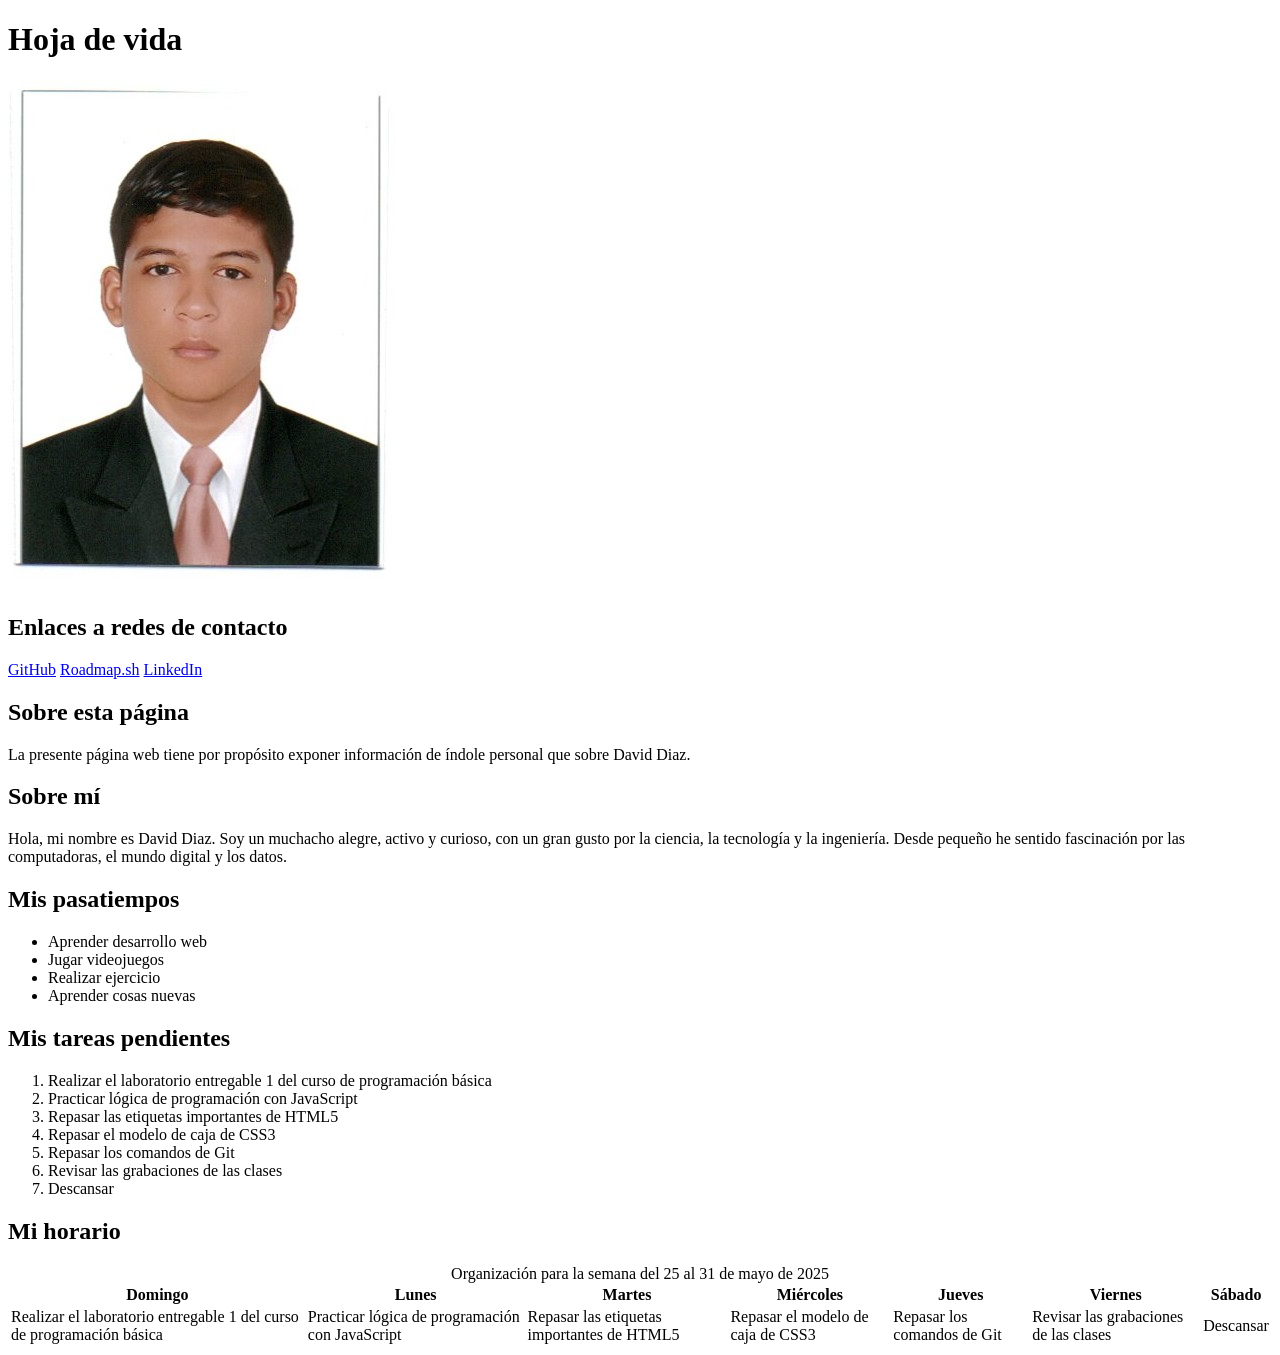
==== index.html @ 9a979cb7 "Se renombró el archivo principal, se ajustó para que cumpla con lo exigido y se eliminó el archivo '" ====
<!DOCTYPE html>
<html lang = "es">
<head>
    <meta charset="UTF-8">
    <meta name="viewport" content="width=device-width, initial-scale=1.0">
    <title>David Diaz | Un poco acerca de mí</title>
</head>
<body>
    <h1>Hoja de vida</h1><!--Page title-->
    <img src = "profile_picture.jpg" alt = "Foto de David Diaz"><!--Profile picture-->

    <!--Links related to my work-->
    <h2>Enlaces a redes de contacto</h2>
    <a href = "https://github.com/MasterJuegos69">GitHub</a>
    <a href = "https://roadmap.sh/u/ddv">Roadmap.sh</a>
    <a href = "https://www.linkedin.com/in/david-diaz-velasquez">LinkedIn</a>

    <h2>Sobre esta página</h2>
    <p>La presente página web tiene por propósito exponer información de índole personal que sobre David Diaz.</p>

    <h2>Sobre mí</h2>
    <p>
        Hola, mi nombre es David Diaz. Soy un muchacho alegre, activo y curioso, con un gran gusto por la ciencia, la tecnología
         y la ingeniería. Desde pequeño he sentido fascinación por las computadoras, el mundo digital y 
         los datos.
    </p>

    <h2>Mis pasatiempos</h2>
    <ul>
        <li>Aprender desarrollo web</li>
        <li>Jugar videojuegos</li>
        <li>Realizar ejercicio</li>
        <li>Aprender cosas nuevas</li>
    </ul>

    <h2>Mis tareas pendientes</h2>
    <ol>
        <li>Realizar el laboratorio entregable 1 del curso de programación básica</li>
        <li>Practicar lógica de programación con JavaScript</li>
        <li>Repasar las etiquetas importantes de HTML5</li>
        <li>Repasar el modelo de caja de CSS3</li>
        <li>Repasar los comandos de Git</li>
        <li>Revisar las grabaciones de las clases</li>
        <li>Descansar</li>
    </ol>
    
    <h2>Mi horario</h2>
    <table>
        <caption>Organización para la semana del 25 al 31 de mayo de 2025</caption>
        <thead>
            <tr>
                <th>Domingo</th>
                <th>Lunes</th>
                <th>Martes</th>
                <th>Miércoles</th>
                <th>Jueves</th>
                <th>Viernes</th>
                <th>Sábado</th>
            </tr>
        </thead>
        <tbody>
            <tr>
                <td>Realizar el laboratorio entregable 1 del curso de programación básica</td>
                <td>Practicar lógica de programación con JavaScript</td>
                <td>Repasar las etiquetas importantes de HTML5</td>
                <td>Repasar el modelo de caja de CSS3</td>
                <td>Repasar los comandos de Git</td>
                <td>Revisar las grabaciones de las clases</td>
                <td>Descansar</td>
            </tr>
        </tbody>
    </table>
</body>
</html>
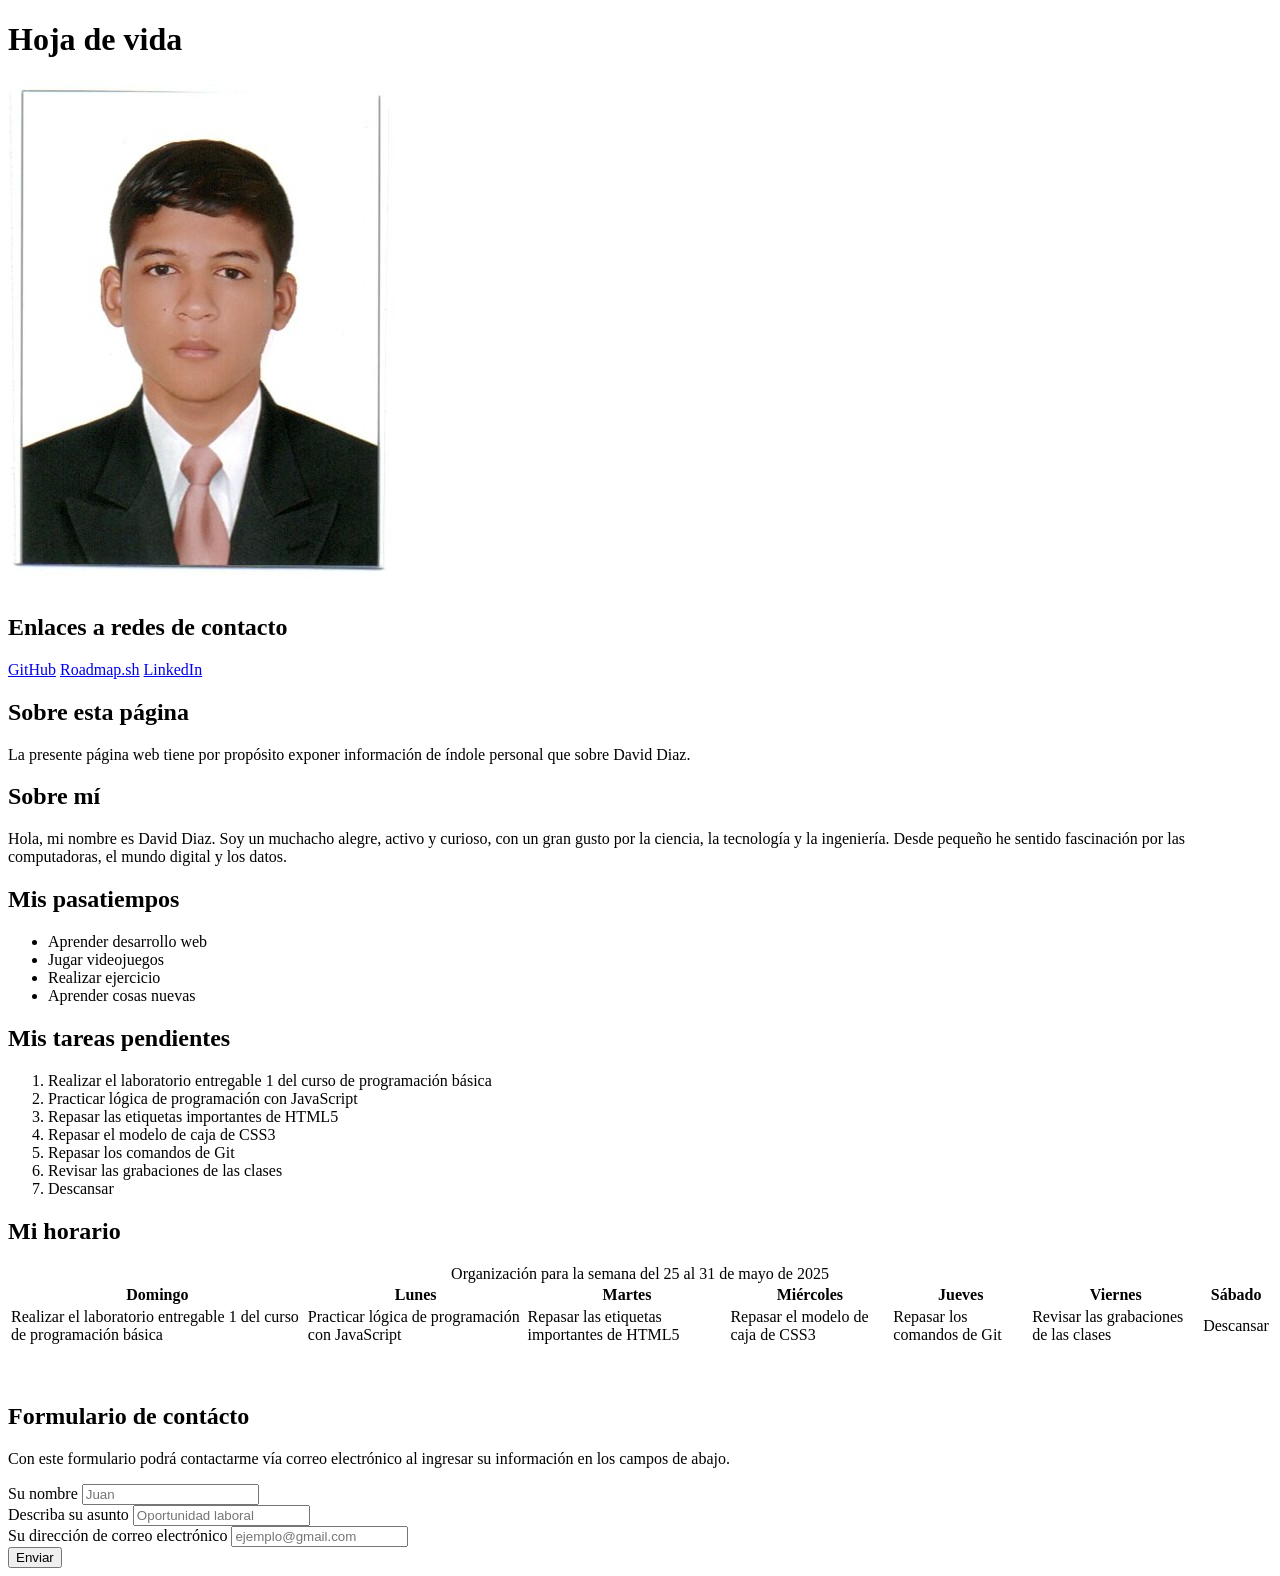
==== commit ed6ac8f0: "Agregado el formulario de contacto" ====
--- a/index.html
+++ b/index.html
@@ -70,5 +70,21 @@
             </tr>
         </tbody>
     </table>
+
+    <br><br>
+    <h2>Formulario de contácto</h2>
+    <p>Con este formulario podrá contactarme vía correo electrónico al ingresar su información en los campos de abajo.</p>
+    <form>
+        <label for = "personName">Su nombre</label>
+        <input id = "personName" type = "text" name = "personName" placeholder = "Juan">
+        <br>
+        <label for = "subject">Describa su asunto</label>
+        <input id = "subject" type = "text" name = "subject" placeholder = "Oportunidad laboral">
+        <br>
+        <label for = "emailAddress">Su dirección de correo electrónico</label>
+        <input id = "emailAddress" type = "email" name = "emailAddress" placeholder = "ejemplo@gmail.com">
+        <br>
+        <input type="submit" value="Enviar">
+    </form>
 </body>
 </html>
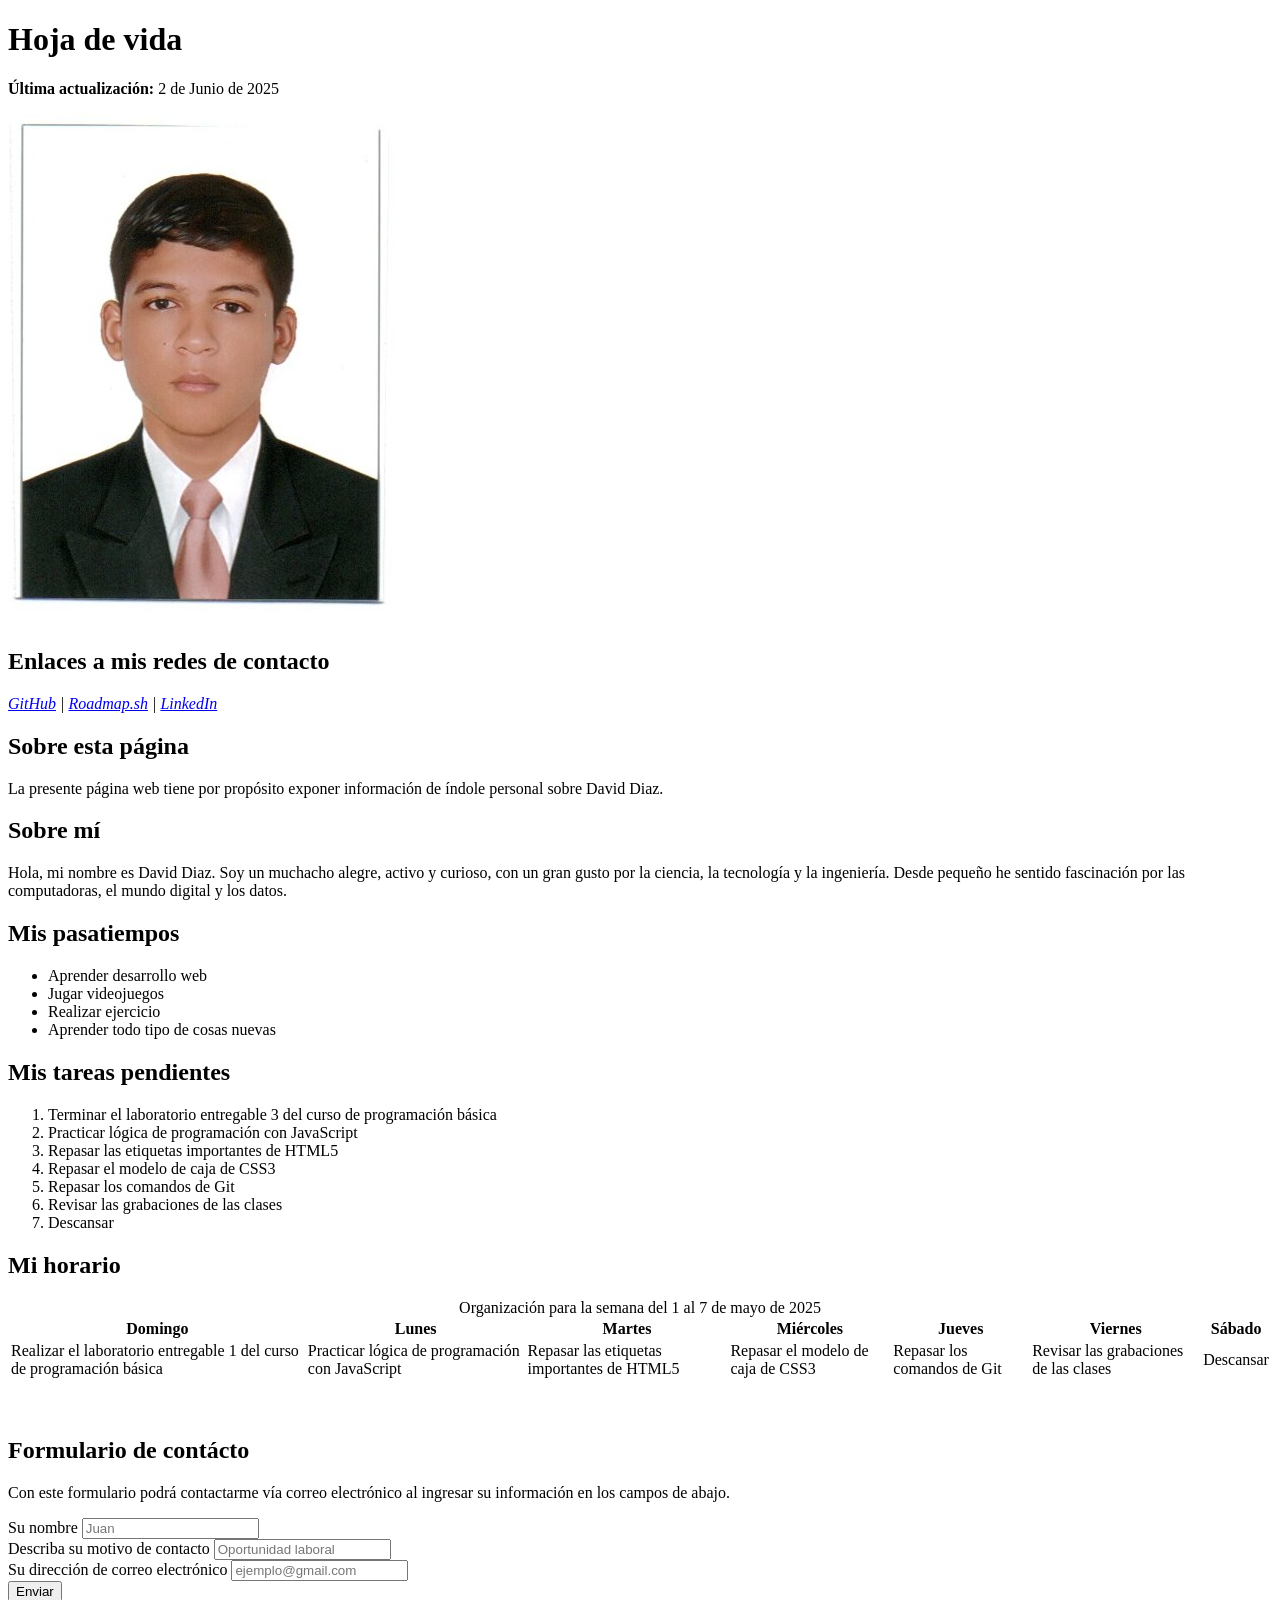
==== commit d153fcb1: "Se agregaron etiquetas semánticas para mejorar la estructura general del documento '.html'" ====
--- a/index.html
+++ b/index.html
@@ -6,85 +6,106 @@
     <title>David Diaz | Un poco acerca de mí</title>
 </head>
 <body>
-    <h1>Hoja de vida</h1><!--Page title-->
-    <img src = "profile_picture.jpg" alt = "Foto de David Diaz"><!--Profile picture-->
-
-    <!--Links related to my work-->
-    <h2>Enlaces a redes de contacto</h2>
-    <a href = "https://github.com/MasterJuegos69">GitHub</a>
-    <a href = "https://roadmap.sh/u/ddv">Roadmap.sh</a>
-    <a href = "https://www.linkedin.com/in/david-diaz-velasquez">LinkedIn</a>
-
-    <h2>Sobre esta página</h2>
-    <p>La presente página web tiene por propósito exponer información de índole personal que sobre David Diaz.</p>
-
-    <h2>Sobre mí</h2>
-    <p>
-        Hola, mi nombre es David Diaz. Soy un muchacho alegre, activo y curioso, con un gran gusto por la ciencia, la tecnología
-         y la ingeniería. Desde pequeño he sentido fascinación por las computadoras, el mundo digital y 
-         los datos.
-    </p>
-
-    <h2>Mis pasatiempos</h2>
-    <ul>
-        <li>Aprender desarrollo web</li>
-        <li>Jugar videojuegos</li>
-        <li>Realizar ejercicio</li>
-        <li>Aprender cosas nuevas</li>
-    </ul>
-
-    <h2>Mis tareas pendientes</h2>
-    <ol>
-        <li>Realizar el laboratorio entregable 1 del curso de programación básica</li>
-        <li>Practicar lógica de programación con JavaScript</li>
-        <li>Repasar las etiquetas importantes de HTML5</li>
-        <li>Repasar el modelo de caja de CSS3</li>
-        <li>Repasar los comandos de Git</li>
-        <li>Revisar las grabaciones de las clases</li>
-        <li>Descansar</li>
-    </ol>
-    
-    <h2>Mi horario</h2>
-    <table>
-        <caption>Organización para la semana del 25 al 31 de mayo de 2025</caption>
-        <thead>
-            <tr>
-                <th>Domingo</th>
-                <th>Lunes</th>
-                <th>Martes</th>
-                <th>Miércoles</th>
-                <th>Jueves</th>
-                <th>Viernes</th>
-                <th>Sábado</th>
-            </tr>
-        </thead>
-        <tbody>
-            <tr>
-                <td>Realizar el laboratorio entregable 1 del curso de programación básica</td>
-                <td>Practicar lógica de programación con JavaScript</td>
-                <td>Repasar las etiquetas importantes de HTML5</td>
-                <td>Repasar el modelo de caja de CSS3</td>
-                <td>Repasar los comandos de Git</td>
-                <td>Revisar las grabaciones de las clases</td>
-                <td>Descansar</td>
-            </tr>
-        </tbody>
-    </table>
-
-    <br><br>
-    <h2>Formulario de contácto</h2>
-    <p>Con este formulario podrá contactarme vía correo electrónico al ingresar su información en los campos de abajo.</p>
-    <form>
-        <label for = "personName">Su nombre</label>
-        <input id = "personName" type = "text" name = "personName" placeholder = "Juan">
-        <br>
-        <label for = "subject">Describa su asunto</label>
-        <input id = "subject" type = "text" name = "subject" placeholder = "Oportunidad laboral">
-        <br>
-        <label for = "emailAddress">Su dirección de correo electrónico</label>
-        <input id = "emailAddress" type = "email" name = "emailAddress" placeholder = "ejemplo@gmail.com">
-        <br>
-        <input type="submit" value="Enviar">
-    </form>
+    <header><!--Introductory content-->
+        <h1>Hoja de vida</h1><!--Page title-->
+        <div role="status" aria-live="polite"><!--Last updated date-->
+            <p>
+                <strong>Última actualización:</strong>
+                <time datetime="2025-06-02">2 de Junio de 2025</time>
+            </p>
+        </div><!--Open to work-->
+        <!--Esta imagen va de primero, sigue el título y debajo de este la fecha de actualización-->
+        <img src = "profile_picture.jpg" alt = "Foto de David Diaz"><!--Profile picture-->
+    </header>
+    <main><!--Dominant content-->
+        <section><!--Links related to my work-->
+            <h2>Enlaces a mis redes de contacto</h2>
+            <address>
+                <a href = "https://github.com/MasterJuegos69">GitHub</a> |
+                <a href = "https://roadmap.sh/u/ddv">Roadmap.sh</a> |
+                <a href = "https://www.linkedin.com/in/david-diaz-velasquez">LinkedIn</a>    
+            </address>
+        </section>
+        <section>
+            <h2>Sobre esta página</h2>
+            <p>La presente página web tiene por propósito exponer información de índole personal sobre David Diaz.</p>
+        </section>
+        <section>
+            <h2>Sobre mí</h2>
+            <p>
+                Hola, mi nombre es David Diaz. Soy un muchacho alegre, activo y curioso, con un gran gusto por la ciencia, la tecnología
+                y la ingeniería. Desde pequeño he sentido fascinación por las computadoras, el mundo digital y 
+                los datos.
+            </p>
+        </section>
+        <section>
+            <h2>Mis pasatiempos</h2>
+            <ul>
+                <li>Aprender desarrollo web</li>
+                <li>Jugar videojuegos</li>
+                <li>Realizar ejercicio</li>
+                <li>Aprender todo tipo de cosas nuevas</li>
+            </ul>
+        </section>
+        <section>
+            <h2>Mis tareas pendientes</h2>
+            <ol>
+                <li>Terminar el laboratorio entregable 3 del curso de programación básica</li>
+                <li>Practicar lógica de programación con JavaScript</li>
+                <li>Repasar las etiquetas importantes de HTML5</li>
+                <li>Repasar el modelo de caja de CSS3</li>
+                <li>Repasar los comandos de Git</li>
+                <li>Revisar las grabaciones de las clases</li>
+                <li>Descansar</li>
+            </ol>
+        </section>
+        <section>
+            <h2>Mi horario</h2>
+            <table>
+                <caption>Organización para la semana del 1 al 7 de mayo de 2025</caption>
+                <thead>
+                    <tr>
+                        <th>Domingo</th>
+                        <th>Lunes</th>
+                        <th>Martes</th>
+                        <th>Miércoles</th>
+                        <th>Jueves</th>
+                        <th>Viernes</th>
+                        <th>Sábado</th>
+                    </tr>
+                </thead>
+                <tbody>
+                    <tr>
+                        <td>Realizar el laboratorio entregable 1 del curso de programación básica</td>
+                        <td>Practicar lógica de programación con JavaScript</td>
+                        <td>Repasar las etiquetas importantes de HTML5</td>
+                        <td>Repasar el modelo de caja de CSS3</td>
+                        <td>Repasar los comandos de Git</td>
+                        <td>Revisar las grabaciones de las clases</td>
+                        <td>Descansar</td>
+                    </tr>
+                </tbody>
+            </table>
+        </section>
+        <br><br>
+        <article>
+            <h2>Formulario de contácto</h2>
+            <p>Con este formulario podrá contactarme vía correo electrónico al ingresar su información en los campos de abajo.</p>
+            <form>
+                <label for = "personName">Su nombre</label>
+                <input id = "personName" type = "text" name = "personName" placeholder = "Juan">
+                <br>
+                <label for = "subject">Describa su motivo de contacto</label>
+                <input id = "subject" type = "text" name = "subject" placeholder = "Oportunidad laboral">
+                <br>
+                <label for = "emailAddress">Su dirección de correo electrónico</label>
+                <input id = "emailAddress" type = "email" name = "emailAddress" placeholder = "ejemplo@gmail.com">
+                <br>
+                <input type="submit" value="Enviar">
+            </form>
+        </article>
+    </main>
+    <!--<footer> 
+    </footer>-->    
 </body>
 </html>
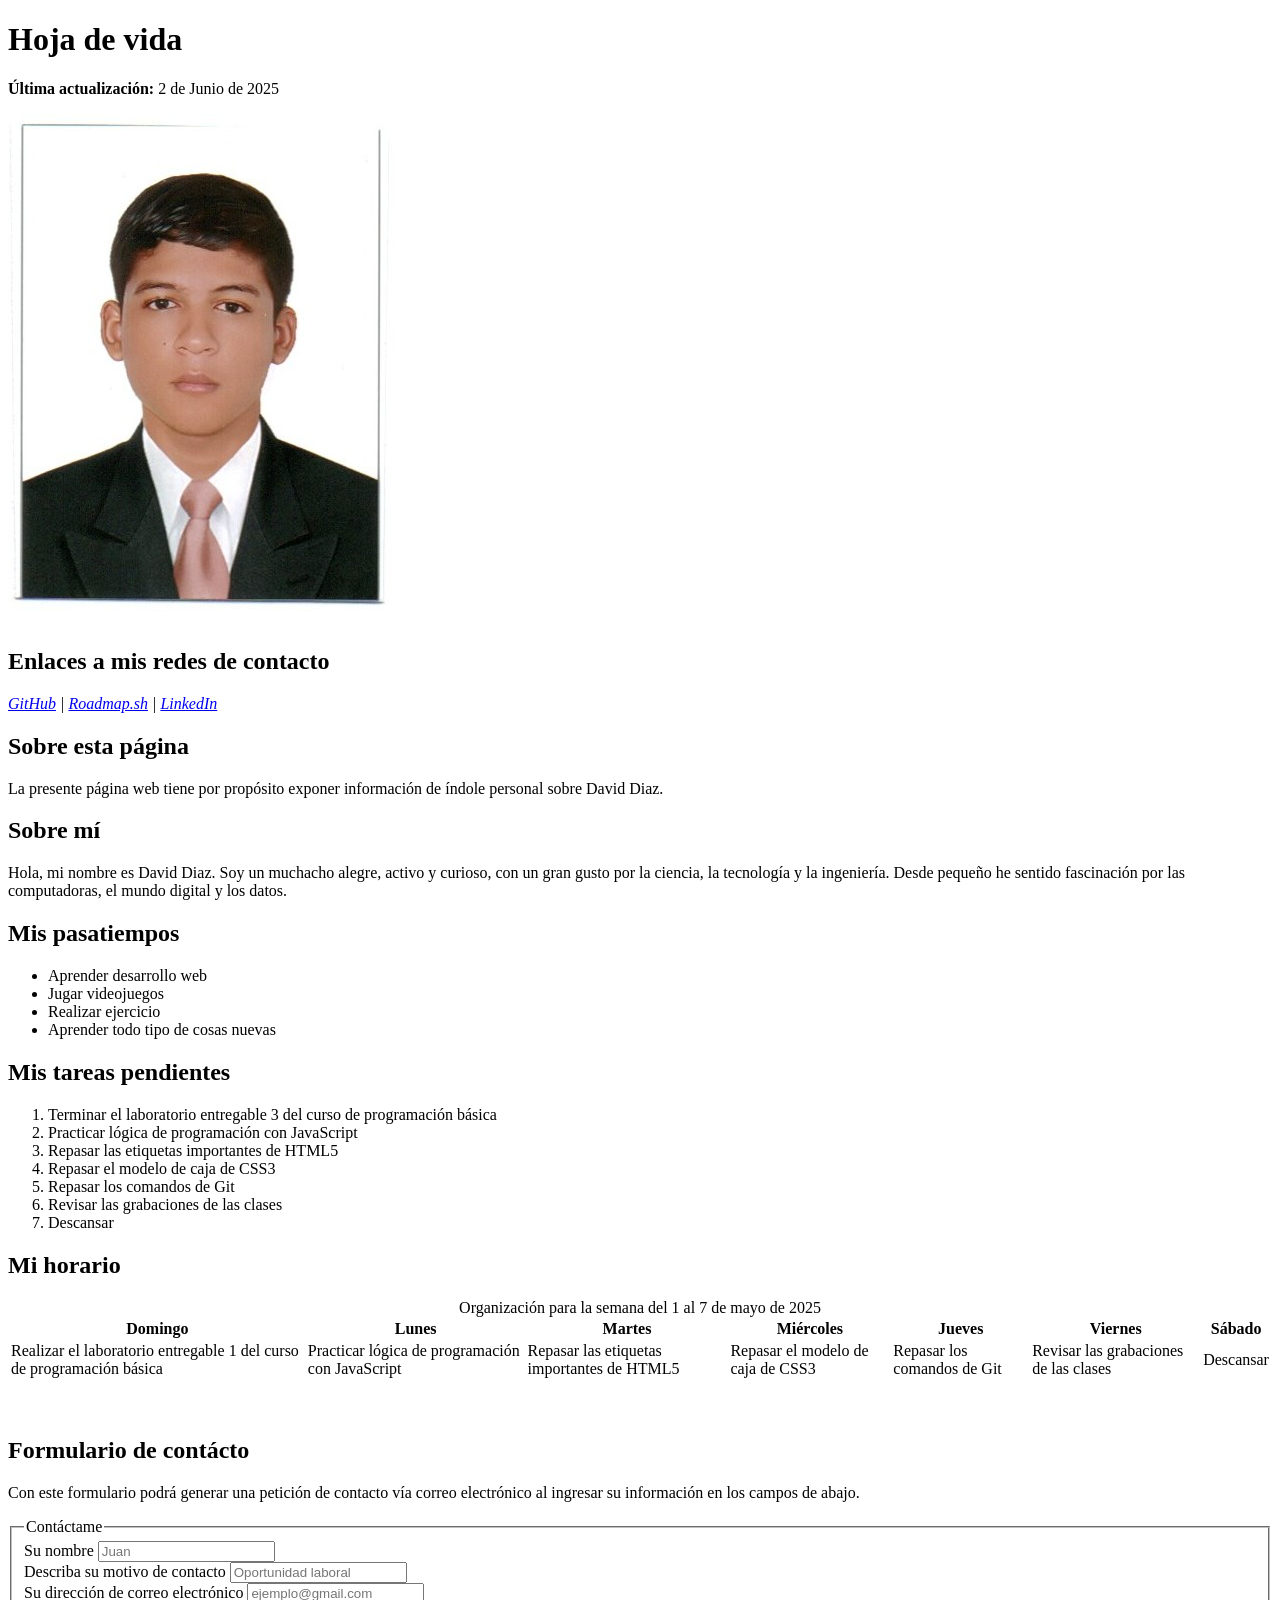
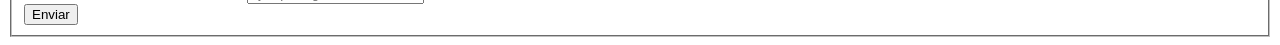
==== commit d7a161d4: "Se agregaron validaciones nativas al formulario y se le enlazó un script" ====
--- a/index.html
+++ b/index.html
@@ -90,22 +90,26 @@
         <br><br>
         <article>
             <h2>Formulario de contácto</h2>
-            <p>Con este formulario podrá contactarme vía correo electrónico al ingresar su información en los campos de abajo.</p>
+            <p>Con este formulario podrá generar una petición de contacto vía correo electrónico al ingresar su información en los campos de abajo.</p>
             <form>
-                <label for = "personName">Su nombre</label>
-                <input id = "personName" type = "text" name = "personName" placeholder = "Juan">
-                <br>
-                <label for = "subject">Describa su motivo de contacto</label>
-                <input id = "subject" type = "text" name = "subject" placeholder = "Oportunidad laboral">
-                <br>
-                <label for = "emailAddress">Su dirección de correo electrónico</label>
-                <input id = "emailAddress" type = "email" name = "emailAddress" placeholder = "ejemplo@gmail.com">
-                <br>
-                <input type="submit" value="Enviar">
+                <fieldset>
+                    <legend>Contáctame</legend>
+                    <label for = "personName">Su nombre</label>
+                    <input id = "personName" type = "text" name = "personName" placeholder = "Juan" required>
+                    <br>
+                    <label for = "subject">Describa su motivo de contacto</label>
+                    <input id = "subject" type = "text" name = "subject" placeholder = "Oportunidad laboral" required>
+                    <br>
+                    <label for = "emailAddress">Su dirección de correo electrónico</label>
+                    <input id = "emailAddress" type = "email" name = "emailAddress" placeholder = "ejemplo@gmail.com" required>
+                    <br>
+                    <input type="submit" value="Enviar" onclick = "successMessage()">
+                </fieldset>
             </form>
         </article>
     </main>
-    <!--<footer> 
-    </footer>-->    
+    <!--<footer>
+    </footer>-->
+    <script src="app.js"></script>
 </body>
 </html>
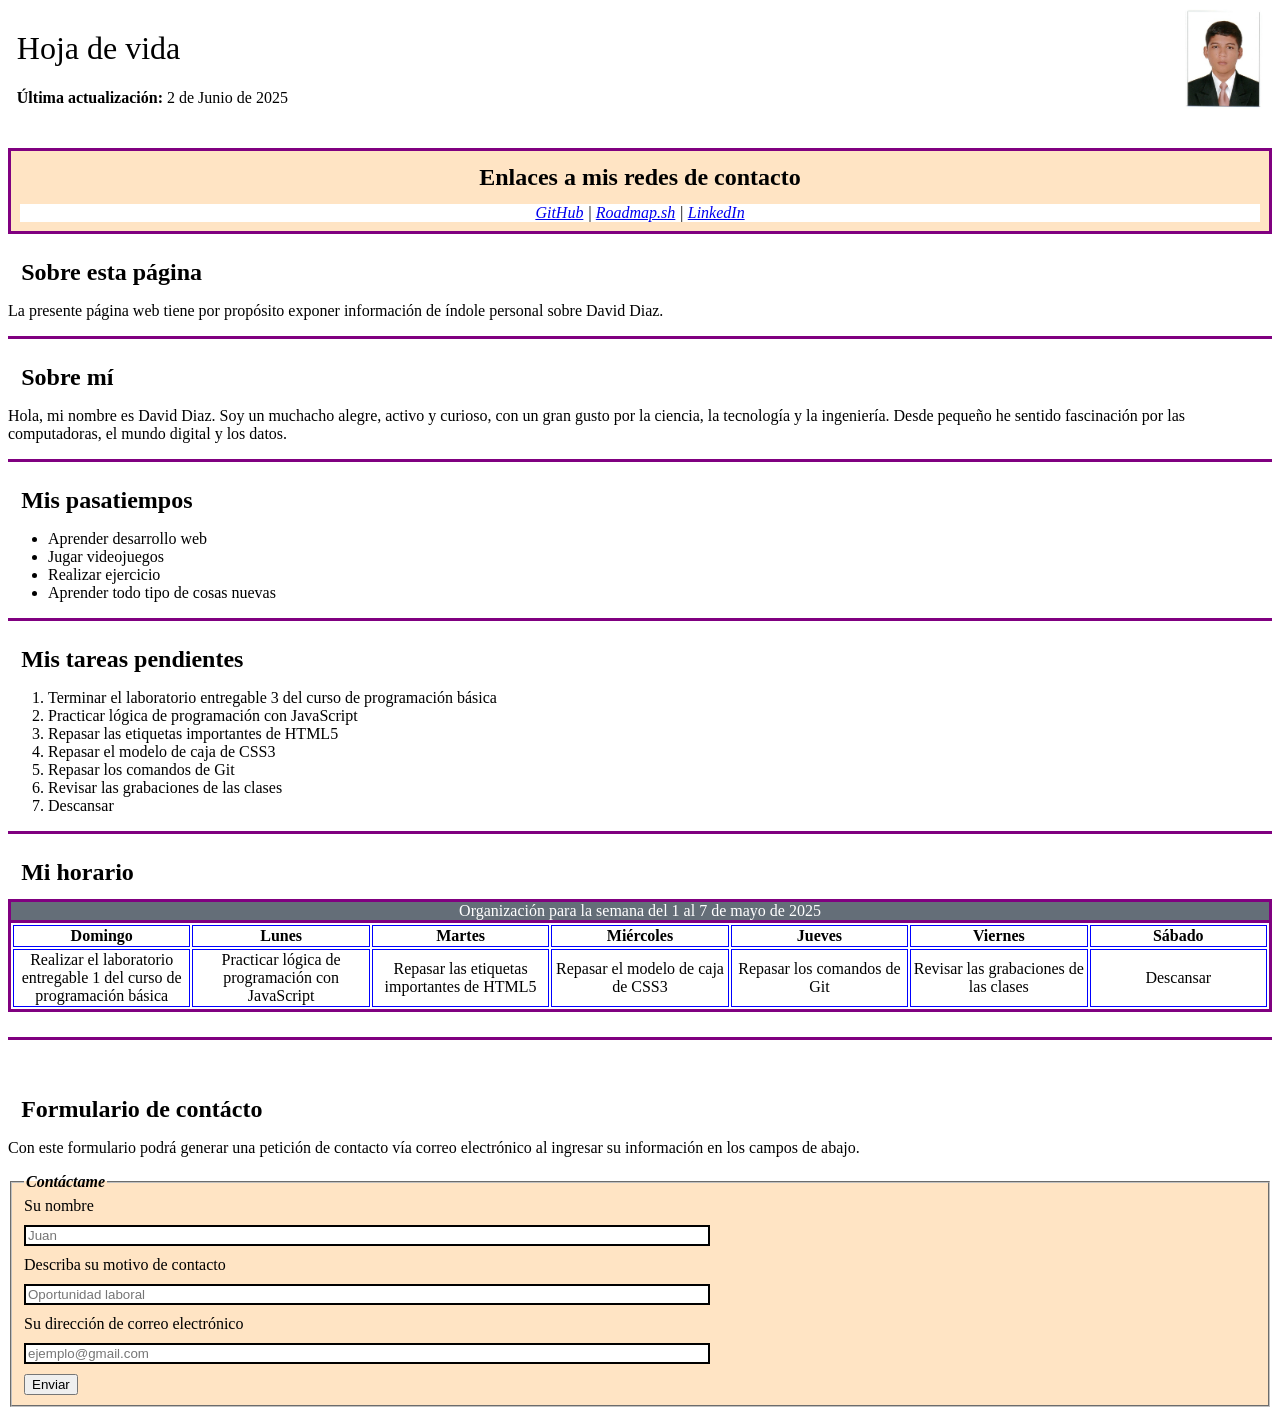
==== commit b5444b3a: "Agregado el archivo '.css' con los estilos para el documento '.html' y se realizan ajustes a dicho d" ====
--- a/index.html
+++ b/index.html
@@ -4,12 +4,13 @@
     <meta charset="UTF-8">
     <meta name="viewport" content="width=device-width, initial-scale=1.0">
     <title>David Diaz | Un poco acerca de mí</title>
+    <link href="style.css" rel="stylesheet">
 </head>
 <body>
     <header><!--Introductory content-->
-        <h1>Hoja de vida</h1><!--Page title-->
-        <div role="status" aria-live="polite"><!--Last updated date-->
-            <p>
+        <div><!--Last updated date-->
+            <h1>Hoja de vida</h1><!--Page title-->
+            <p role="status" aria-live="polite">
                 <strong>Última actualización:</strong>
                 <time datetime="2025-06-02">2 de Junio de 2025</time>
             </p>
@@ -18,7 +19,7 @@
         <img src = "profile_picture.jpg" alt = "Foto de David Diaz"><!--Profile picture-->
     </header>
     <main><!--Dominant content-->
-        <section><!--Links related to my work-->
+        <section id="contactInformation"><!--Links related to my work-->
             <h2>Enlaces a mis redes de contacto</h2>
             <address>
                 <a href = "https://github.com/MasterJuegos69">GitHub</a> |
@@ -59,7 +60,7 @@
                 <li>Descansar</li>
             </ol>
         </section>
-        <section>
+        <section id="mySchedule">
             <h2>Mi horario</h2>
             <table>
                 <caption>Organización para la semana del 1 al 7 de mayo de 2025</caption>
@@ -87,7 +88,7 @@
                 </tbody>
             </table>
         </section>
-        <br><br>
+        <br>
         <article>
             <h2>Formulario de contácto</h2>
             <p>Con este formulario podrá generar una petición de contacto vía correo electrónico al ingresar su información en los campos de abajo.</p>
--- a/style.css
+++ b/style.css
@@ -0,0 +1,57 @@
+/*
+*{border: 1px solid black;}
+*/
+
+header{display: flex;}
+header, h2, address{margin: 0.55em;}
+h1{font-weight: 300;}
+img{width: 78px; height: 102px; margin-left: auto;}
+
+#contactInformation
+{text-align: center; border: 3px solid purple; background-color: bisque;}
+
+address{background-color: white;}
+
+section{margin: 25px auto; border-bottom: 3px solid purple;}
+#mySchedule{padding-bottom: 25px;}
+
+table
+{
+    /*spacing*/
+    table-layout: fixed;
+    width: 100%;
+    border: 3px solid purple;
+}
+
+caption
+{
+    border: 3px solid purple;
+    border-bottom: none;
+    background-color: rgb(100, 110, 120);
+    color: white;
+}
+
+th, td
+{
+    border: 1px solid blue;
+    text-align: center;
+}
+
+/*Form style*/
+fieldset
+{background-color:bisque;}
+
+legend
+{font-style: italic; font-weight: 900;}
+
+label
+{
+    display: block;
+}
+
+input[type="text"], input[type="email"]
+{
+    border: 2px solid black;
+    margin: 10px auto;
+    width: 55%;
+}
